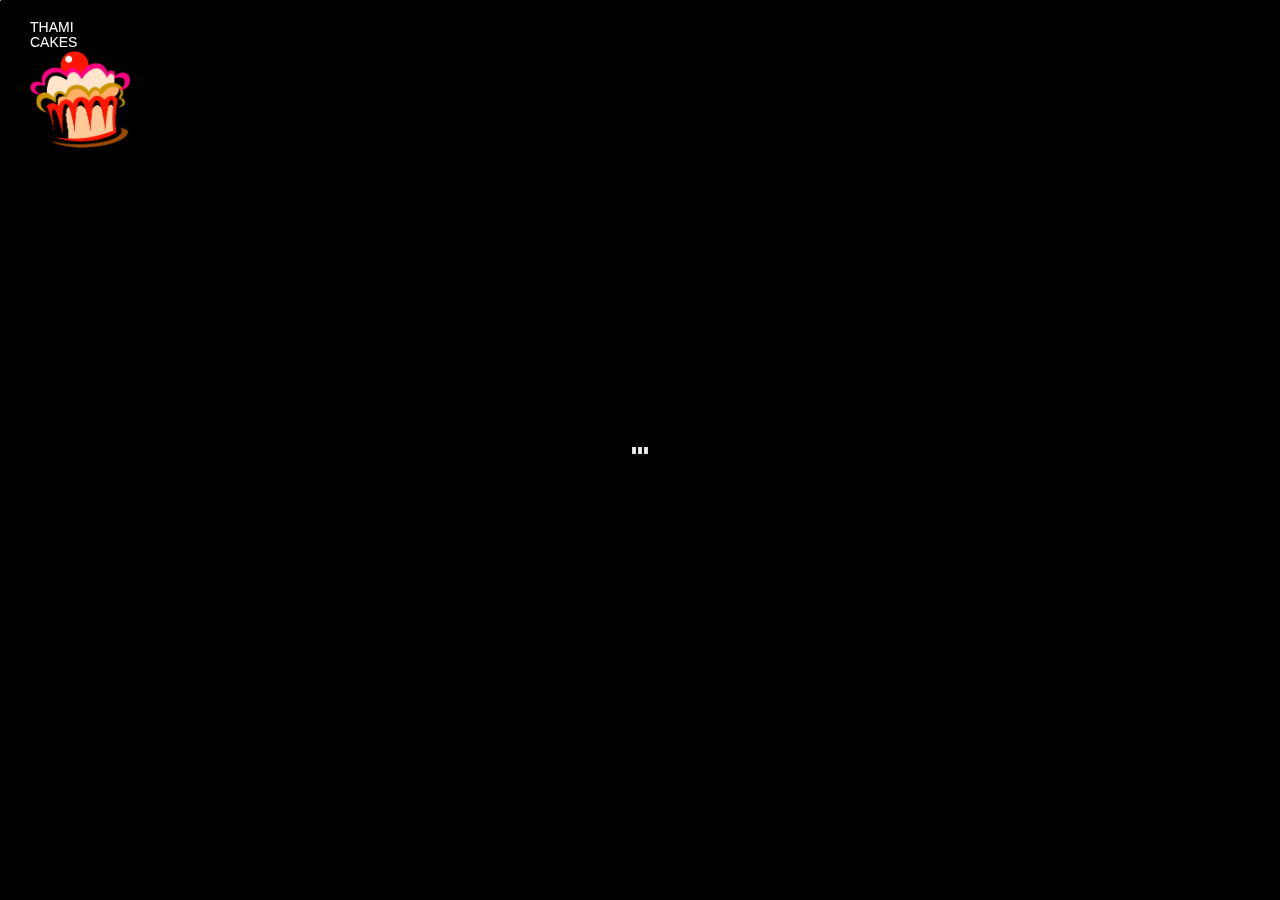
==== index.html @ bf128ffb "initial version" ====
﻿<!DOCTYPE html>
<!--[if lt IE 7]>      <html class="no-js lt-ie9 lt-ie8 lt-ie7"> <![endif]-->
<!--[if IE 7]>         <html class="no-js lt-ie9 lt-ie8"> <![endif]-->
<!--[if IE 8]>         <html class="no-js lt-ie9"> <![endif]-->
<!--[if gt IE 8]><!--> <html class="no-js"> <!--<![endif]-->
    <head>
        <meta charset="utf-8">
        <meta http-equiv="X-UA-Compatible" content="IE=edge,chrome=1">
        <title>Thami Cakes</title>
        <meta name="description" content="">
        <meta name="viewport" content="width=device-width, initial-scale=1.0, maximum-scale=1.0" />
        <link rel="shortcut icon" href="img/logo.ico" type="image/x-icon">
       <!-- Place favicon.ico and apple-touch-icon.png in the root directory -->

	    <link rel="stylesheet" href="css/normalize.css">
        <link rel="stylesheet" href="css/main.css">
        <link rel="stylesheet" href="css/thamiCakesResponsive.min.css">
        <link rel="stylesheet" href="css/thamiCakesResponsive.css">
          <script src="https://ajax.googleapis.com/ajax/libs/jquery/1.11.3/jquery.min.js"></script>
  <script src="http://maxcdn.bootstrapcdn.com/bootstrap/3.3.5/js/bootstrap.min.js"></script>
       
		
    </head>
    <body class="loading">
        <!--[if lt IE 7]>
            <p class="chromeframe">You are using an <strong>outdated</strong> browser. Please <a href="http://browsehappy.com/">upgrade your browser</a> or <a href="http://www.google.com/chromeframe/?redirect=true">activate Google Chrome Frame</a> to improve your experience.</p>
        <![endif]-->
       	
       	<div id="preload">
	       	<img src="img/bcg_slide-1.jpg" class="img-responsive">
	       	<img src="img/bcg_slide-2.jpg" class="img-responsive">
	       	<img src="img/bcg_slide-3.jpg" class="img-responsive">
	       	<img src="img/bcg_slide-4.jpg" class="img-responsive">
       	</div>
       	
       	<main>
       	 
	        <section id="slide-1" class="homeSlide">
               
	        	<div class="bcg">
		        	<div class="hsContainer">
                        <div class="logo">
                            <h5 type="button" class="" data-toggle="modal" data-target="#abtUs">
                                THAMI CAKES
                                <img src="img/logo.gif" class="">
                            </h5>
                        </div>
                           
                            <div type="button" class="container" data-toggle="modal" data-target="">
                                <div>
                                    <h2>Thami Cakes</h2>
                                </div>
                                <p>At Thami Cakes, because we custom and hand make all of our cakes, we can do cakes in any theme or style. From matching cakes to your celebration theme, your invites; colour scheme or your special interests or hobbies no cake is too big or small, and any cake requirements can be discussed, designed and catered for. We have cake options in every price range and for every style, so whether you need to stick to a budget.</p>
                                
                                <p>At Thami Cakes, because we custom and hand make all of our cakes, we can do cakes in any theme or style. From matching cakes to your celebration theme, your invites; colour scheme or your special interests or hobbies no cake is too big or small, and any cake requirements can be discussed, designed and catered for. We have cake options in every price range and for every style, so whether you need to stick to a budget.</p>
                                <p>Established for over 50 years, Keith Home Made Cakes still delivers a range of speciality cakes that is ideal for entertaining guests, a family treat or a little self indulgence. Our full team of chefs and friendly staff take pride in providing attentive service while discussing your needs for your special cake. While small we are big in service and satisfaction. </p>
                                <p>Our fully-customised, fun and friendly range of specialty cakes for children are guaranteed to bring a smile to the face of the birthday boy or girl .</p>
                                <p>For tea, school lunches, birthdays, weddings, baby showers and even corporate events, our cupcakes are the ideal treat for every occasion </p>        
                        </div>
                           
                            <!-- Modal -->
                            <!--<div id="thami" class="modal fade" role="dialog">
                                <div class="modal-dialog">

                                     Modal content
                                    <div class="modal-content">
                                        <div class="modal-header">
                                            <button type="button" class="close" data-dismiss="modal">&times;</button>
                                            <h4 class="modal-title">Thami Cakes</h4>
                                        </div>
                                        <div class="modal-body">
                                            <p>At Thami Cakes, because we custom and hand make all of our cakes, we can do cakes in any theme or style. From matching cakes to your celebration theme, your invites; colour scheme or your special interests or hobbies no cake is too big or small, and any cake requirements can be discussed, designed and catered for. We have cake options in every price range and for every style, so whether you need to stick to a budget.</p>
                                            <p> Because we custom and hand make all of our cakes, we can do cakes in any theme or style. From matching cakes to your celebration theme, your invites; colour scheme or your special interests or hobbies no cake is too big or small, and any cake requirements can be discussed, designed and catered for. We have cake options in every price range and for every style, so whether you need to stick to a budget.</p>
                                            <p>Whether you want a specific look or taste, discuss it with us, and we can come up with the perfect cake to suit your needs. Our cake range includes weddings, engagements, christenings, birthdays, cupcakes, novelty, edible images and corporate occasions. We also create cakes for every special occasion such as anniversaries, </p>
                                            <p> Thami Cakes aims to make your cake purchase a truly memorable experience. We invite you to come into our beautiful store, where we can show you our cake range and discuss your special occasion. We can then work together to create the perfect cake for you. You also have the option of tasting cake flavours from our extensive flavour range.</p>
                                           <div>
                                               <img src="img/bcg_slide-1.jpg" height="200" width="300" class="img-rounded img-responsive">
                                        </div>
                                        <div class="modal-footer">
                                            <button type="button" class="btn btn-default" data-dismiss="modal">Close</button>
                                        </div>
                                    </div>

                                </div>
                            </div>
				    	</div>-->
		        	
	        	</div>
                    </div>
		    </section>
		    
		    <section id="slide-2" class="homeSlide">
		    	<div class="bcg">
			    	<div class="hsContainer">
                        <div type="button" class="container" data-toggle="modal" data-target="">
                            <div>
                                <h2>About Us</h2>
                            </div>
                            <p>At Thami Cakes, because we custom and hand make all of our cakes, we can do cakes in any theme or style. From matching cakes to your celebration theme, your invites; colour scheme or your special interests or hobbies no cake is too big or small, and any cake requirements can be discussed, designed and catered for. We have cake options in every price range and for every style, so whether you need to stick to a budget.</p>

                            <p>At Thami Cakes, because we custom and hand make all of our cakes, we can do cakes in any theme or style. From matching cakes to your celebration theme, your invites; colour scheme or your special interests or hobbies no cake is too big or small, and any cake requirements can be discussed, designed and catered for. We have cake options in every price range and for every style, so whether you need to stick to a budget.</p>
                            <p>Established for over 50 years, Keith Home Made Cakes still delivers a range of speciality cakes that is ideal for entertaining guests, a family treat or a little self indulgence. Our full team of chefs and friendly staff take pride in providing attentive service while discussing your needs for your special cake. While small we are big in service and satisfaction. </p>
                            <p>Our fully-customised, fun and friendly range of specialty cakes for children are guaranteed to bring a smile to the face of the birthday boy or girl .</p>
                            <p>For tea, school lunches, birthdays, weddings, baby showers and even corporate events, our cupcakes are the ideal treat for every occasion </p>
                        </div>
		        	</div>
		    	</div>
		    </section>
		    
			<section id="slide-3" class="homeSlide">
				<div class="bcg">
			    	<div class="hsContainer">
                        <div class="hsContent">

                            
                            <!-- Modal -->
                            <div id="gallery" class="modal fade" role="dialog">
                                <div class="modal-dialog">

                                    <!-- Modal content-->
                                    <div class="modal-content">
                                        <div class="modal-header">
                                            <button type="button" class="close" data-dismiss="modal">&times;</button>
                                            <h4 class="modal-title">Gallery</h4>
                                        </div>
                                        <div class="modal-body center-block">
                                           
                                            <div>
                                                <img src="img/bcg_slide-1.jpg" class="img-rounded img-responsive">
                                            </div>
                                            <div>
                                                <img src="img/bcg_slide-2.jpg" class="img-rounded img-responsive">
                                            </div>
                                            <div>
                                                <img src="img/bcg_slide-3.jpg" class="img-rounded img-responsive">
                                            </div>
                                            <div>
                                                <img src="img/bcg_slide-4.jpg" class="img-rounded img-responsive">
                                            </div>
                                            <div>
                                                <img src="img/pic1.jpg" class="img-rounded img-responsive">
                                            </div>
                                            <div>
                                                <img src="img/pic2.jpg" class="img-rounded img-responsive">
                                            </div>
                                            <div>
                                                <img src="img/pic3.jpg" class="img-rounded img-responsive">
                                            </div>
                                            <div>
                                                <img src="img/pic4.jpg" class="img-rounded img-responsive">
                                            </div>
                                            <div class="modal-footer">
                                                <button type="button" class="btn btn-default" data-dismiss="modal">Close</button>
                                            </div>
                                        </div>

                                    </div>
                                </div>
                            </div>
                        </div>
                        <div >
                            <div type="button" class="container" data-toggle="modal" data-target="">
                                <div>
                                    <h2>Our Cakes</h2>
                                </div>
                                <p>At Thami Cakes, because we custom and hand make all of our cakes, we can do cakes in any theme or style. From matching cakes to your celebration theme, your invites; colour scheme or your special interests or hobbies no cake is too big or small, and any cake requirements can be discussed, designed and catered for. We have cake options in every price range and for every style, so whether you need to stick to a budget.</p>

                                <p>At Thami Cakes, because we custom and hand make all of our cakes, we can do cakes in any theme or style. From matching cakes to your celebration theme, your invites; colour scheme or your special interests or hobbies no cake is too big or small, and any cake requirements can be discussed, designed and catered for. We have cake options in every price range and for every style, so whether you need to stick to a budget.</p>
                                <h2 type="button" class="btn btn-info btn-lg" data-toggle="modal" data-target="#gallery">Gallery</h2>    
                            </div>

                        </div>
			    	</div>
                    
			    </div>
			</section>
			
			<section id="slide-4" class="homeSlide">
				<div class="bcg">
                    <div class="hsContainer">
                        <div class="hsContent">


                            <!-- Modal -->
                            <div id="contact" class="modal fade" role="dialog">
                                <div class="modal-dialog">

                                    <!-- Modal content-->
                                    <div class="modal-content">
                                        <div class="modal-header">
                                            <button type="button" class="close" data-dismiss="modal">&times;</button>
                                            <h4 class="modal-title">Contact</h4>
                                        </div>
                                        <div class="modal-body">
                                            <form role="form">
                                                <div class="form-group">
                                                    <label for="usr">Name:</label>
                                                    <input type="text" class="form-control" id="usr">
                                                </div>
                                                <div class="form-group">
                                                    <label for="email">Email address:</label>
                                                    <input type="email" class="form-control" id="email">
                                                </div>
                                                <div class="form-group">
                                                    <label for="date">Date of the Event:</label>
                                                    <input type="date" class="form-control" id="date">
                                                </div>
                                                <div class="form-group">
                                                    <label for="comment">Event Details:</label>
                                                    <textarea class="form-control" rows="5" id="event"></textarea>
                                                </div>
                                                <button type="submit" class="btn btn-default">Submit</button>
                                            </form>

                                            <div class="modal-footer">
                                                <button type="button" class="btn btn-default" data-dismiss="modal">Close</button>
                                            </div>
                                        </div>
                                    </div>
                                </div>
                            </div>
                        </div>
                        <div>
                            <div type="button" class="container" data-toggle="modal" data-target="">
                                <div>
                                    <h2>Call Us</h2>
                                </div>
                                <p>At Thami Cakes, because we custom and hand make all of our cakes, we can do cakes in any theme or style. From matching cakes to your celebration theme, your invites; colour scheme or your special interests or hobbies no cake is too big or small, and any cake requirements can be discussed, designed and catered for. We have cake options in every price range and for every style, so whether you need to stick to a budget.</p>

                                <p>At Thami Cakes, because we custom and hand make all of our cakes, we can do cakes in any theme or style. From matching cakes to your celebration theme, your invites; colour scheme or your special interests or hobbies no cake is too big or small, and any cake requirements can be discussed, designed and catered for. We have cake options in every price range and for every style, so whether you need to stick to a budget.</p>
                                <h2 type="button" class="btn btn-info btn-lg" data-toggle="modal" data-target="#contact">Contact</h2>
                            </div>

                        </div>
                    </div>
			    	
			    </div>
			</section>
		    
		</main>

        <script src="//ajax.googleapis.com/ajax/libs/jquery/1.9.1/jquery.min.js"></script>
        <script>window.jQuery || document.write('<script src="js/vendor/jquery-1.9.1.min.js"><\/script>')</script>
        <script src="js/imagesloaded.js"></script>
        <script src="js/skrollr.js"></script>
        <script src="js/_main.js"></script>
        <script>

    $(document).ready(function () {
        $("#nanoGallery3").nanoGallery();
    });

        </script>

        <script src="js/jquery.nanogallery.js"></script>

    </body>
</html>
---- css/main.css ----
/* 

html,
button,
input,
select,
textarea {
    color: #222;
}
*/
body {
    font-style:Segoe Script Bold !important;
    font-size:14px;
}

/*
 * Remove text-shadow in selection highlight: h5bp.com/i
 * These selection rule sets have to be separate.
 * Customize the background color to match your design.
 */

::-moz-selection {
    background: #b3d4fc;
    text-shadow: none;
}

::selection {
    background: #b3d4fc;
    text-shadow: none;
}

/*
 * A better looking default horizontal rule
 */

hr {
    display: block;
    height: 1px;
    border: 0;
    border-top: 1px solid #ccc;
    margin: 1em 0;
    padding: 0;
}

/*
 * Remove the gap between images and the bottom of their containers: h5bp.com/i/440
 */

img {
    vertical-align: middle;
}

/*
 * Remove default fieldset styles.
 */

fieldset {
    border: 0;
    margin: 0;
    padding: 0;
}

/*
 * Allow only vertical resizing of textareas.
 */

textarea {
    resize: vertical;
}

/* ==========================================================================
   Chrome Frame prompt
   ========================================================================== */

.chromeframe {
    margin: 0.2em 0;
    background: #ccc;
    color: #000;
    padding: 0.2em 0;
}

/* ==========================================================================
   Parallax Scroll
   ========================================================================== */
body, html {
	height: 100%;
	min-height: 100%;
	background-color: #000000;
}
body {
	
}
.no-js {
	padding-top:0px;
}
h2 {
	margin-top: 0;
}
.loading {
	background: url('../img/ico_loading.gif') no-repeat center center;
}
section {
	/*min-width: 960px;*/
	opacity: 0;
}
.loaded section,
.no-js section {
	opacity: 1;
	-webkit-transition: opacity 300ms ease-out;
	-moz-transition: opacity 300ms ease-out;
	transition: opacity 300ms ease-out;
}
main {
	overflow-x: hidden;
}
#preload {
	width: 1px;
	height: 1px;
	overflow: hidden;
	position: absolute;
	top: 0;
	left: 0;
}
.bcg {
	background-position: center center;
	background-repeat: no-repeat;
	background-attachment: fixed;
	background-size: cover;
	height: 100%;
	width: 100%;
}

.hsContainer {
	width: 100%;
	height: 100%;
	overflow: hidden;
	position: relative;
}
.logo{
    width:7%;
    z-index:3;
}
.logo{
    margin:10px;
    position:fixed;
    left:20px;
    color:#fff;
}
    .logo img {
        width:100px;
    }
.hsContainer .container {
    padding: 0;
    background-color: rgba(0,0,0,0.5);
    padding: 20px;
    color: #fff;
    position: absolute;
    top: 75%;
    left: 50%;
    width: 100%;
    transform: translate(-50%, -50%);
    text-align:justify;
}
 .highlighter {
    background-color:#b3d4fc;
    border-radius:10px;
    padding:10px;
}
.hsContainer .thamiCakesBtn {
    left:10%;    
    }
.modal-footer {
margin-top:10px;
}
.hsContent {
	max-width: 700px;
	position: absolute;
	left: 50%;
	top: 50%;
}
	.hsContent h2  {
		color: #fff8de;
		background-color: rgba(0,0,0,0.5);
		padding: 10px 5px;
		font-size: 35px;
		line-height: 38px;
		margin-bottom: 12px;
	}
	.hsContent p {
        text-align:justify;
		color: #b2b2b2;
	}
	.hsContent a {
		color: #b2b2b2;
		text-decoration: underline;
	}

/* Slide 1 */
#slide-1 .bcg {background-image:url('../img/bcg_slide-1.jpg')}
#slide-1 .hsContent {
	bottom: 200px;
	top: auto;
}

/* Slide 2 */
#slide-2 .bcg {background-image:url('../img/bcg_slide-2.jpg')}
#slide-2 .hsContent {
	margin-left: -450px;
	bottom: 200px;
	top: auto;
}

/* Slide 3 */
#slide-3 .bcg {background-image:url('../img/bcg_slide-3.jpg')}
#slide-3 .hsContent {
	margin-left: -239px;
}
	#slide-3 h2 {
		color: #f2ead6;
}
#gallery img {
        margin:5px;
        border-radius:10px;
    }
/* Slide 4 */
#slide-4 .bcg {background-image:url('../img/bcg_slide-4.jpg')}
#slide-4 .hsContent {
	margin-left: -450px;
}
/* ==========================================================================
   Helper classes
   ========================================================================== */

/*
 * Image replacement
 */

.ir {
    background-color: transparent;
    border: 0;
    overflow: hidden;
    /* IE 6/7 fallback */
    *text-indent: -9999px;
}

.ir:before {
    content: "";
    display: block;
    width: 0;
    height: 150%;
}

/*
 * Hide from both screenreaders and browsers: h5bp.com/u
 */

.hidden {
    display: none !important;
    visibility: hidden;
}

/*
 * Hide only visually, but have it available for screenreaders: h5bp.com/v
 */

.visuallyhidden {
    border: 0;
    clip: rect(0 0 0 0);
    height: 1px;
    margin: -1px;
    overflow: hidden;
    padding: 0;
    position: absolute;
    width: 1px;
}

/*
 * Extends the .visuallyhidden class to allow the element to be focusable
 * when navigated to via the keyboard: h5bp.com/p
 */

.visuallyhidden.focusable:active,
.visuallyhidden.focusable:focus {
    clip: auto;
    height: auto;
    margin: 0;
    overflow: visible;
    position: static;
    width: auto;
}

/*
 * Hide visually and from screenreaders, but maintain layout
 */

.invisible {
    visibility: hidden;
}

/*
 * Clearfix: contain floats
 *
 * For modern browsers
 * 1. The space content is one way to avoid an Opera bug when the
 *    `contenteditable` attribute is included anywhere else in the document.
 *    Otherwise it causes space to appear at the top and bottom of elements
 *    that receive the `clearfix` class.
 * 2. The use of `table` rather than `block` is only necessary if using
 *    `:before` to contain the top-margins of child elements.
 */

.clearfix:before,
.clearfix:after {
    content: " "; /* 1 */
    display: table; /* 2 */
}

.clearfix:after {
    clear: both;
}

/*
 * For IE 6/7 only
 * Include this rule to trigger hasLayout and contain floats.
 */

.clearfix {
    *zoom: 1;
}

/* ==========================================================================
   EXAMPLE Media Queries for Responsive Design.
   These examples override the primary ('mobile first') styles.
   Modify as content requires.
   ========================================================================== */

@media only screen and (min-width: 35em) {
    /* Style adjustments for viewports that meet the condition */
}

@media print,
       (-o-min-device-pixel-ratio: 5/4),
       (-webkit-min-device-pixel-ratio: 1.25),
       (min-resolution: 120dpi) {
    /* Style adjustments for high resolution devices */
}

/* ==========================================================================
   Print styles.
   Inlined to avoid required HTTP connection: h5bp.com/r
   ========================================================================== */

@media print {
    * {
        background: transparent !important;
        color: #000 !important; /* Black prints faster: h5bp.com/s */
        box-shadow: none !important;
        text-shadow: none !important;
    }

    a,
    a:visited {
        text-decoration: underline;
    }

    a[href]:after {
        content: " (" attr(href) ")";
    }

    abbr[title]:after {
        content: " (" attr(title) ")";
    }

    /*
     * Don't show links for images, or javascript/internal links
     */

    .ir a:after,
    a[href^="javascript:"]:after,
    a[href^="#"]:after {
        content: "";
    }

    pre,
    blockquote {
        border: 1px solid #999;
        page-break-inside: avoid;
    }

    thead {
        display: table-header-group; /* h5bp.com/t */
    }

    tr,
    img {
        page-break-inside: avoid;
    }

    img {
        max-width: 100% !important;
        border-radius:20px;
    }

    @page {
        margin: 0.5cm;
    }

    p,
    h2,
    h3 {
        orphans: 3;
        widows: 3;
    }

    h2,
    h3 {
        page-break-after: avoid;
    }
}
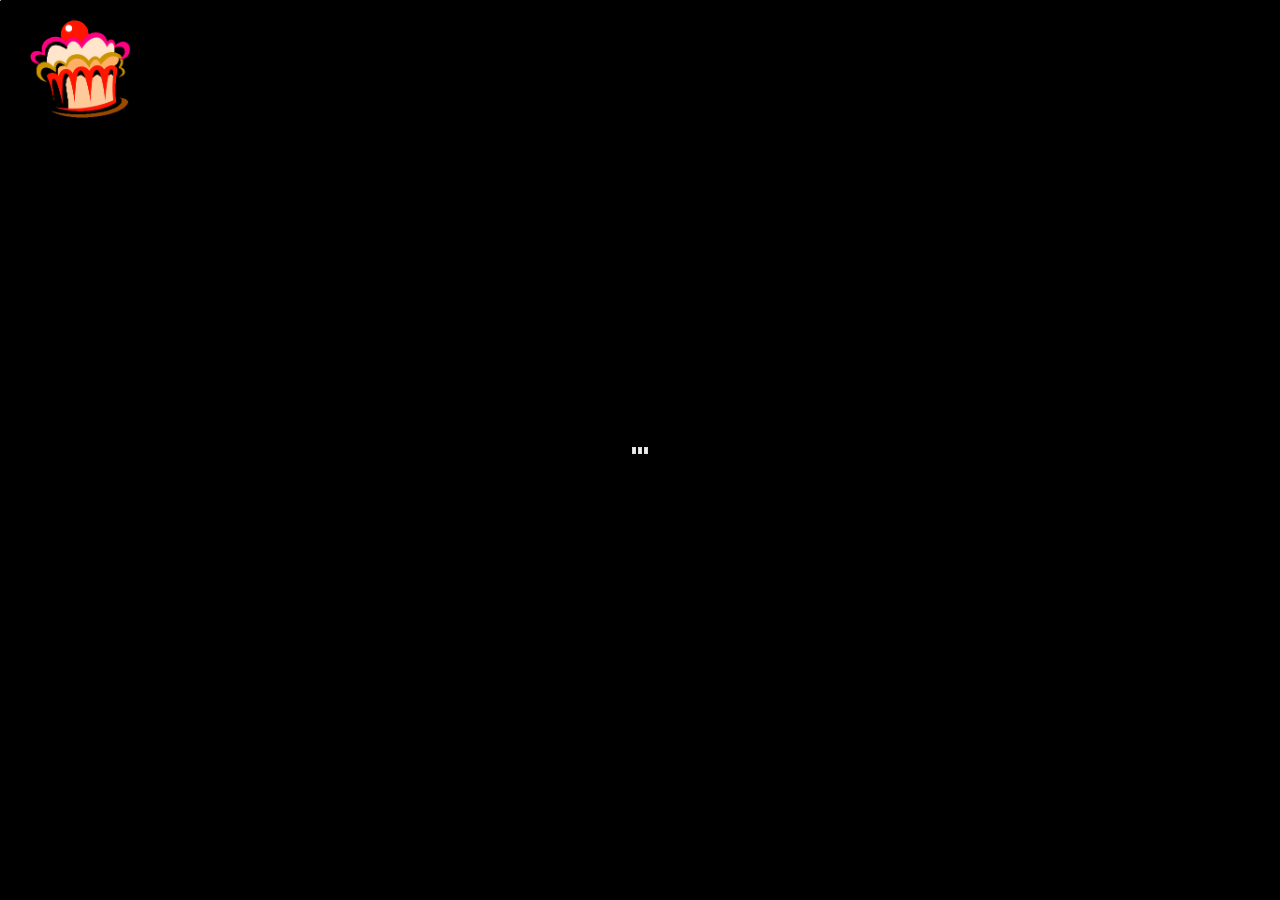
==== commit 74699070: "Changed logo" ====
--- a/index.html
+++ b/index.html
@@ -41,7 +41,7 @@
 		        	<div class="hsContainer">
                         <div class="logo">
                             <h5 type="button" class="" data-toggle="modal" data-target="#abtUs">
-                                THAMI CAKES
+                            
                                 <img src="img/logo.gif" class="">
                             </h5>
                         </div>
